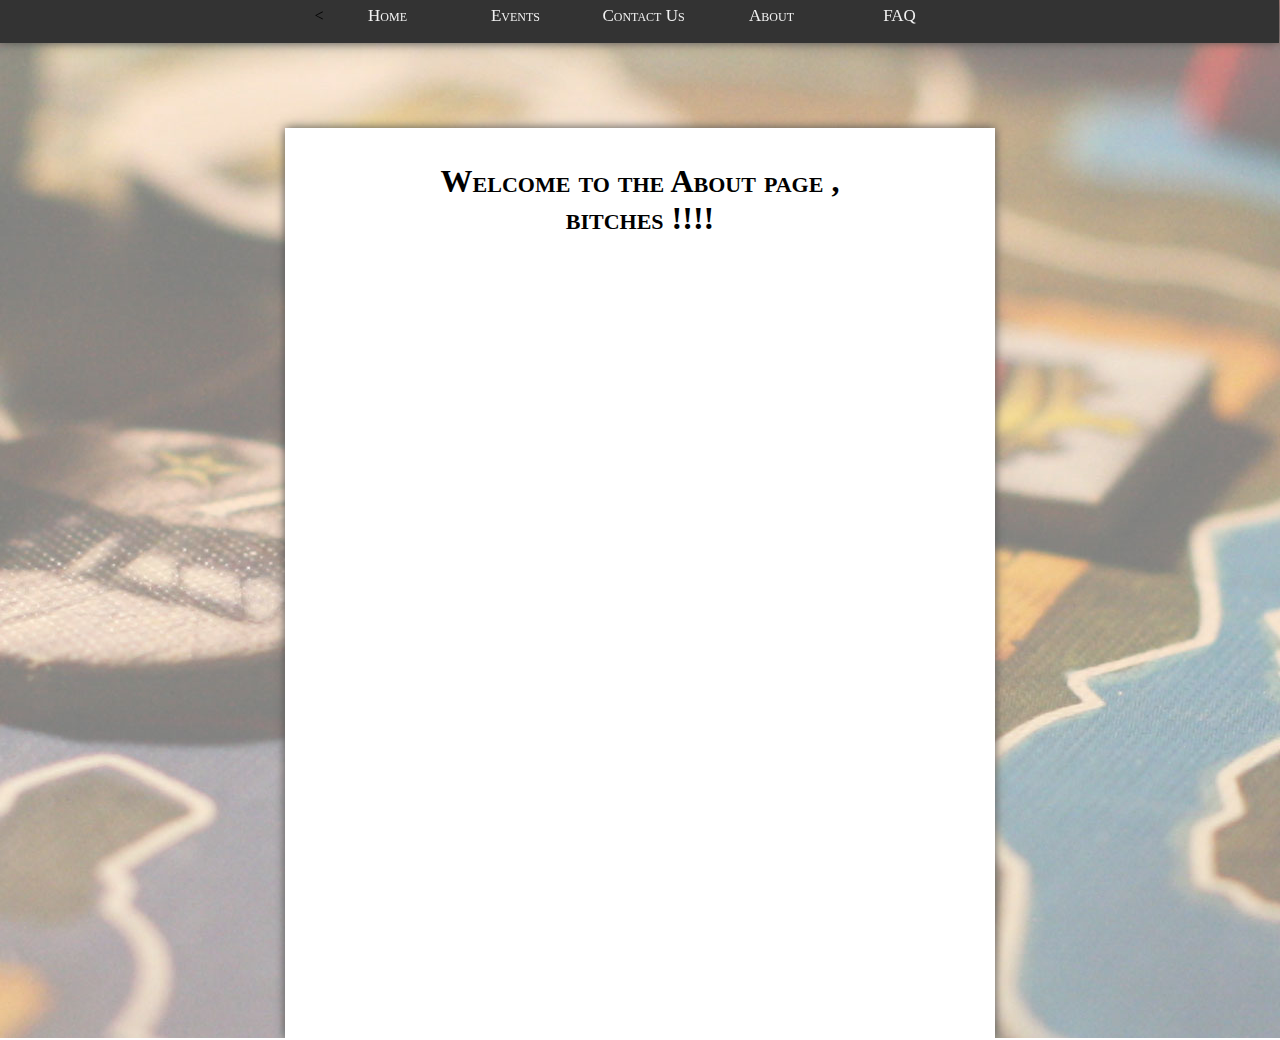
==== about.html @ 255f4c0c "added links to the navBar" ====
<!DOCTYPE html PUBLIC "-//W3C//DTD XHTML 1.0 Transitional//EN" "http://www.w3.org/TR/xhtml1/DTD/xhtml1-transitional.dtd">
<html xmlns="http://www.w3.org/1999/xhtml">
<head>
<meta http-equiv="Content-Type" content="text/html; charset=utf-8" />
<link href="styles.css" rel="stylesheet"  type="text/css" />
<title>OddSoc</title>
</head>

<body>

<header>
	<div class="navbar">
	<<ul class="topnav" id="myTopnav">
  <li><a href="index.html">Home</a></li>
  <li><a href="events.html">Events</a></li>
  <li><a href="contact.html">Contact Us</a></li>
  <li><a href="about.html">About</a></li>
	<li><a href="faq.html">FAQ</a></li>
  <li class="icon">
    <a href="javascript:void(0);" onclick="myFunction()">&#9776;</a>
  </li>
</ul>
</div>
</header>

<div class="center_div">
<h1 class="heading">Welcome to the About page , bitches !!!!  </h1>

</div>
<script>
function myFunction() {
    var x = document.getElementById("myTopnav");
    if (x.className === "topnav") {
        x.className += " responsive";
    } else {
        x.className = "topnav";
    }
}
</script>
---- styles.css ----
@charset "utf-8";
/* CSS Document */

body {
	background-image:url(assets/background_temp.jpg);
	background-position: center;
	background-repeat:no-repeat;
}

header {
	width:100%;
	height:50px;
	margin-top:-10px;

	text-align:center;
	justify-content: center;
	align-items: center;
}

header ul{
	width:50%;
	clear:both;
	margin:auto;
	padding:10px;
	justify-content: center;
	align-items: center;
	text-wrap:none;

}

.heading {
	text-align: center;
	margin-right: auto;
	margin-left: auto;
	margin-top: 30px;
	width:90%;
	max-width: 500px;
	font-variant: small-caps;
}

header ul li{
	list-style-type: none;
	float: left;
	width: 20%;

}

.center_div{
	margin: 0 auto;
	width:80%;
	max-width: 700px;
	height: 900px;
	margin-top: 80px;
	margin-bottom: -50px;
	background-color: #FFFFFF;
	box-shadow: 0px 0px 10px #535353;
	padding:5px;
	clear:both;
}

/* Remove margins and padding from the list, and add a black background color */
ul.topnav {
    list-style-type: none;
    margin: 0;
    padding: 0;
    overflow: hidden;
    background-color: #333;
}

.navbar {
	width: 100%;
	margin:0 auto;
	height: 55px;
	background-color: #333;
	margin-top: -10px;
	display: flex;
	justify-content: center;
	align-items: center;
	box-shadow: 0px 0px 10px #535353;
	position: fixed;
	left:-1px;
	z-index:1;
}

/* Float the list items side by side */
ul.topnav li {float: left;}

/* Style the links inside the list items */
ul.topnav li a {
    display: inline-block;
    color: #f2f2f2;
    text-align: center;
    padding: 14px 16px;
    text-decoration: none;
    transition: 0.3s;
    font-size: 17px;
    font-variant: small-caps;
}

/* Change background color of links on hover */
ul.topnav li a:hover {background-color: #555;}

/* Hide the list item that contain
s the link that should open and close the topnav on small screens */
ul.topnav li.icon {display: none;}
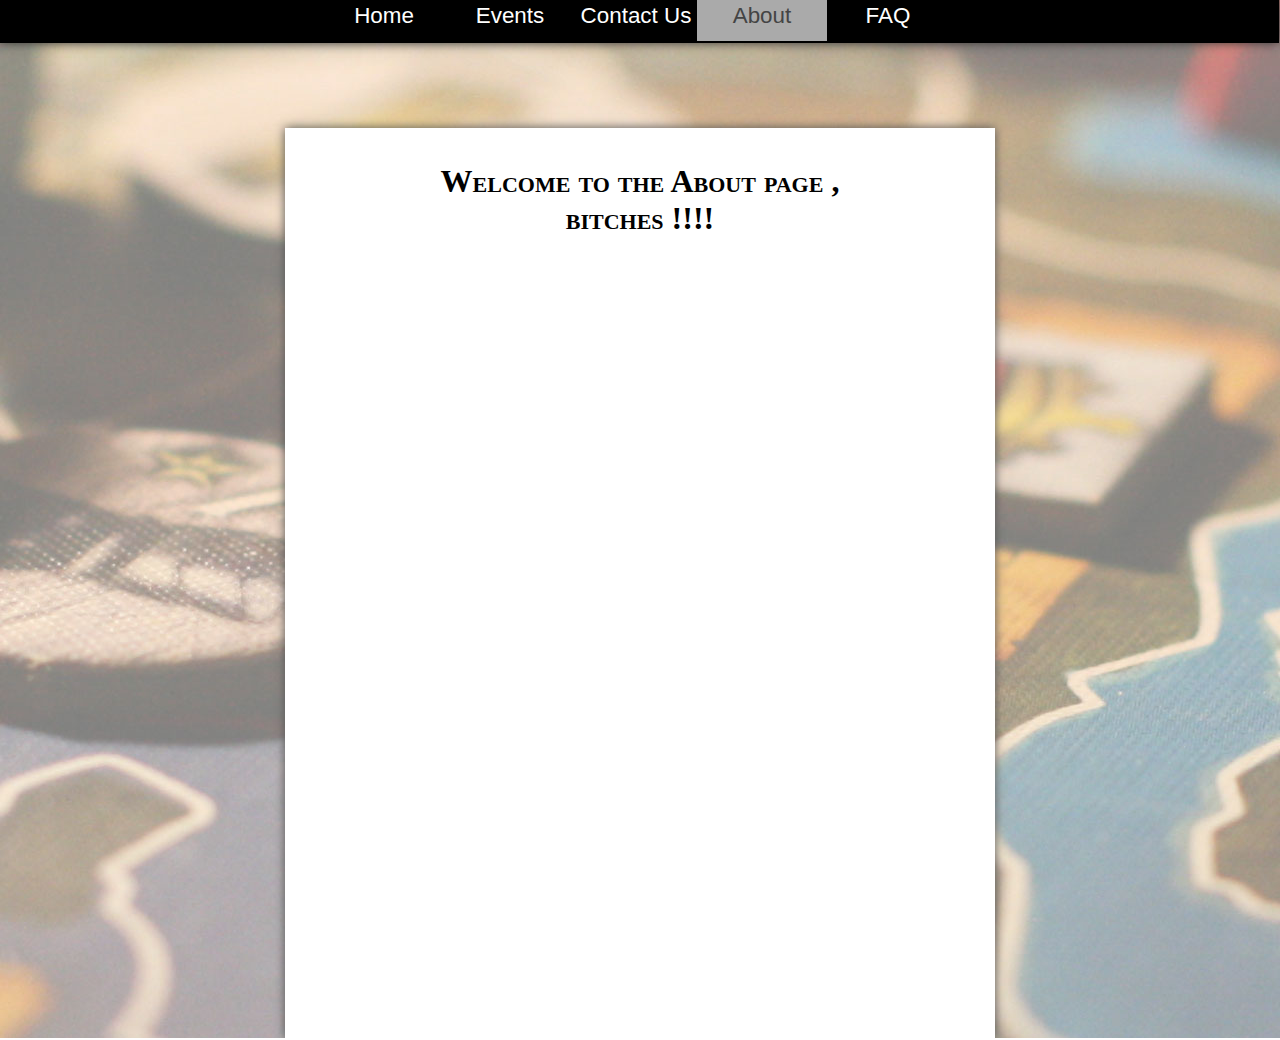
==== commit 6dd1b898: "updated navbar(added hover buttons)" ====
--- a/about.html
+++ b/about.html
@@ -8,20 +8,24 @@
 
 <body>
 
-<header>
-	<div class="navbar">
-	<<ul class="topnav" id="myTopnav">
-  <li><a href="index.html">Home</a></li>
-  <li><a href="events.html">Events</a></li>
-  <li><a href="contact.html">Contact Us</a></li>
-  <li><a href="about.html">About</a></li>
-	<li><a href="faq.html">FAQ</a></li>
-  <li class="icon">
-    <a href="javascript:void(0);" onclick="myFunction()">&#9776;</a>
-  </li>
-</ul>
-</div>
-</header>
+	<header>
+		 <div class="nav">
+			 <ul>
+				 <li class="home"><a  href="index.html">Home</a></li>
+				 <li class="events"><a href="events.html">Events</a>
+					 <ul>
+						 <li><a href="events.html">Games</a></li>
+						 <li><a href="#">Filmage</a></li>
+						 <li><a href="#">Other</a></li>
+					 </ul>
+				 </li>
+				 <li class="contact"><a href="contact.html">Contact Us</a></li>
+				 <li class="about"><a class="active" href="about.html">About</a></li>
+				 <li class="faq"><a href="faq.html">FAQ</a></li>
+
+			 </ul>
+		 </div>
+	 </header>
 
 <div class="center_div">
 <h1 class="heading">Welcome to the About page , bitches !!!!  </h1>
--- a/styles.css
+++ b/styles.css
@@ -25,6 +25,28 @@
 	justify-content: center;
 	align-items: center;
 	text-wrap:none;
+
+}
+
+.colA{
+margin-top: 100px;
+text-align:left;
+margin-bottom:-30px;
+margin-left: 40px;
+}
+
+.colB{
+	text-align:center;
+	margin-left: -100px;
+
+
+
+}
+
+.date{
+
+	text-align: center;
+	position:relative;
 
 }
 
@@ -59,36 +81,36 @@
 }
 
 /* Remove margins and padding from the list, and add a black background color */
-ul.topnav {
+ul.nav {
     list-style-type: none;
     margin: 0;
     padding: 0;
     overflow: hidden;
-    background-color: #333;
-}
-
-.navbar {
+    background-color: 	#000000;
+}
+
+.nav{
 	width: 100%;
 	margin:0 auto;
 	height: 55px;
-	background-color: #333;
+	background-color: #000000;
 	margin-top: -10px;
 	display: flex;
 	justify-content: center;
 	align-items: center;
-	box-shadow: 0px 0px 10px #535353;
+	box-shadow: 0px 0px 10px #333;
 	position: fixed;
 	left:-1px;
 	z-index:1;
 }
 
 /* Float the list items side by side */
-ul.topnav li {float: left;}
+ul.nav li {float: left;}
 
 /* Style the links inside the list items */
-ul.topnav li a {
+ul.nav li a {
     display: inline-block;
-    color: #f2f2f2;
+    color: #000000;
     text-align: center;
     padding: 14px 16px;
     text-decoration: none;
@@ -98,8 +120,93 @@
 }
 
 /* Change background color of links on hover */
-ul.topnav li a:hover {background-color: #555;}
+ul.nav li a:hover {background-color:#000000;}
 
 /* Hide the list item that contain
 s the link that should open and close the topnav on small screens */
-ul.topnav li.icon {display: none;}
+ul.nav li.icon {display: none;}
+
+.nav ul {
+  list-style: none;
+  background-color: #000000;
+  text-align: center;
+  padding: 0;
+  margin: 0;
+}
+
+.nav li {
+  font-family: 'Oswald', sans-serif;
+  font-size: 1.2em;
+  line-height: 40px;
+  text-align: left;
+}
+
+.nav a {
+  text-decoration: none;
+  color: #fff;
+  display: block;
+  padding-left: 15px;
+  border-bottom: 1px solid #000000;
+  transition: .3s background-color;
+}
+
+.nav a:hover {
+  background-color: #808080;
+}
+
+.nav a.active {
+  background-color: #aaa;
+  color: #444;
+  cursor: default;
+}
+
+/* Sub Menus */
+.nav li li {
+  font-size: .8em;
+}
+
+/*******************************************
+   Style menu for larger screens
+
+   Using 650px (130px each * 5 items), but ems
+   or other values could be used depending on other factors
+********************************************/
+
+@media screen and (min-width: 650px) {
+  .nav li {
+    width: 130px;
+    border-bottom: none;
+    height: 50px;
+    line-height: 50px;
+    font-size: 1.4em;
+    display: inline-block;
+    margin-right: -4px;
+  }
+
+  .nav a {
+    border-bottom: none;
+  }
+
+  .nav > ul > li {
+    text-align: center;
+  }
+
+  .nav > ul > li > a {
+    padding-left: 0;
+  }
+
+  /* Sub Menus */
+  .nav li ul {
+    position: absolute;
+    display: none;
+    width: inherit;
+  }
+
+  .nav li:hover ul {
+    display: block;
+  }
+
+  .nav li ul li {
+    display: block;
+  }
+}
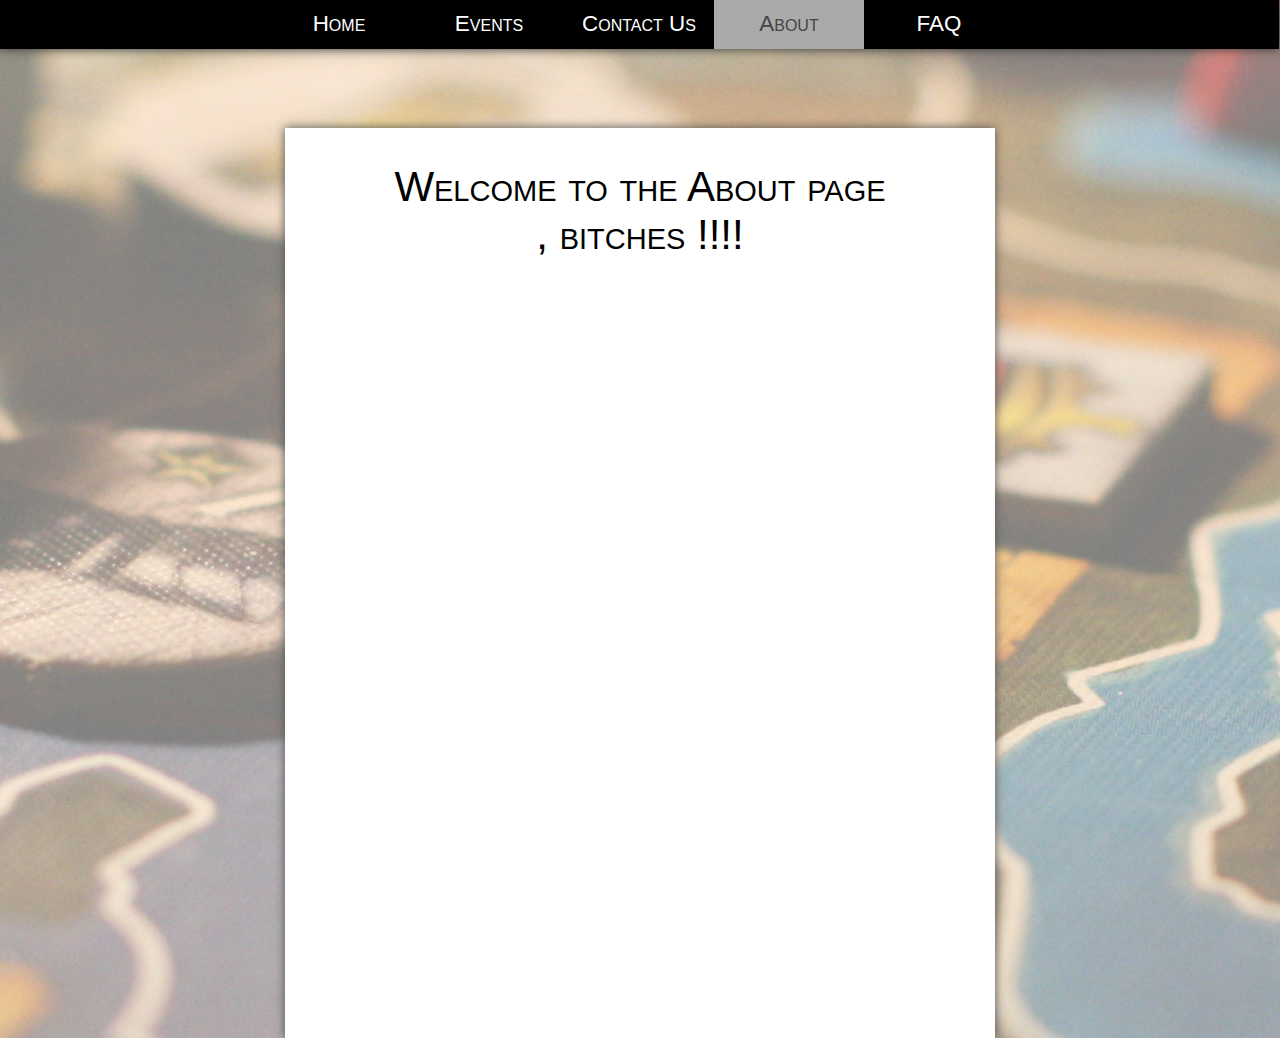
==== commit 3474f118: "Font changes" ====
--- a/about.html
+++ b/about.html
@@ -3,7 +3,7 @@
 <head>
 <meta http-equiv="Content-Type" content="text/html; charset=utf-8" />
 <link href="styles.css" rel="stylesheet"  type="text/css" />
-<title>OddSoc</title>
+<title>OddSoc - About</title>
 </head>
 
 <body>
@@ -12,11 +12,11 @@
 		 <div class="nav">
 			 <ul>
 				 <li class="home"><a  href="index.html">Home</a></li>
-				 <li class="events"><a href="events.html">Events</a>
+				 <li class="events"><a href="">Events</a>
 					 <ul>
-						 <li><a href="events.html">Games</a></li>
-						 <li><a href="#">Filmage</a></li>
-						 <li><a href="#">Other</a></li>
+						 <li><a href="games.html">Games</a></li>
+						 <li><a href="films.html">Filmage</a></li>
+						 <li><a href="other.html">Other</a></li>
 					 </ul>
 				 </li>
 				 <li class="contact"><a href="contact.html">Contact Us</a></li>
--- a/styles.css
+++ b/styles.css
@@ -15,6 +15,12 @@
 	text-align:center;
 	justify-content: center;
 	align-items: center;
+}
+
+h1 {
+	font-family:Tahoma, Geneva, sans-serif;
+	font-weight:500;	
+	font-size:42px;
 }
 
 header ul{
@@ -92,7 +98,7 @@
 .nav{
 	width: 100%;
 	margin:0 auto;
-	height: 55px;
+	height: 61px;
 	background-color: #000000;
 	margin-top: -10px;
 	display: flex;
@@ -127,18 +133,20 @@
 ul.nav li.icon {display: none;}
 
 .nav ul {
+  width:750px;
   list-style: none;
   background-color: #000000;
   text-align: center;
   padding: 0;
-  margin: 0;
+  margin: auto;
 }
 
 .nav li {
-  font-family: 'Oswald', sans-serif;
+  font-family:"Trebuchet MS", Arial, Helvetica, sans-serif;
   font-size: 1.2em;
   line-height: 40px;
   text-align: left;
+  font-variant:small-caps;
 }
 
 .nav a {
@@ -146,6 +154,7 @@
   color: #fff;
   display: block;
   padding-left: 15px;
+  padding-top:5px;
   border-bottom: 1px solid #000000;
   transition: .3s background-color;
 }
@@ -174,13 +183,13 @@
 
 @media screen and (min-width: 650px) {
   .nav li {
-    width: 130px;
+    width: 150px;
     border-bottom: none;
     height: 50px;
     line-height: 50px;
     font-size: 1.4em;
     display: inline-block;
-    margin-right: -4px;
+
   }
 
   .nav a {
@@ -198,12 +207,15 @@
   /* Sub Menus */
   .nav li ul {
     position: absolute;
-    display: none;
+    visibility: hidden;
+  	opacity: 0;
+  	transition: visibility 0.3s, opacity 0.3s linear;
     width: inherit;
   }
 
   .nav li:hover ul {
-    display: block;
+    visibility: visible;
+  opacity: 1;
   }
 
   .nav li ul li {
